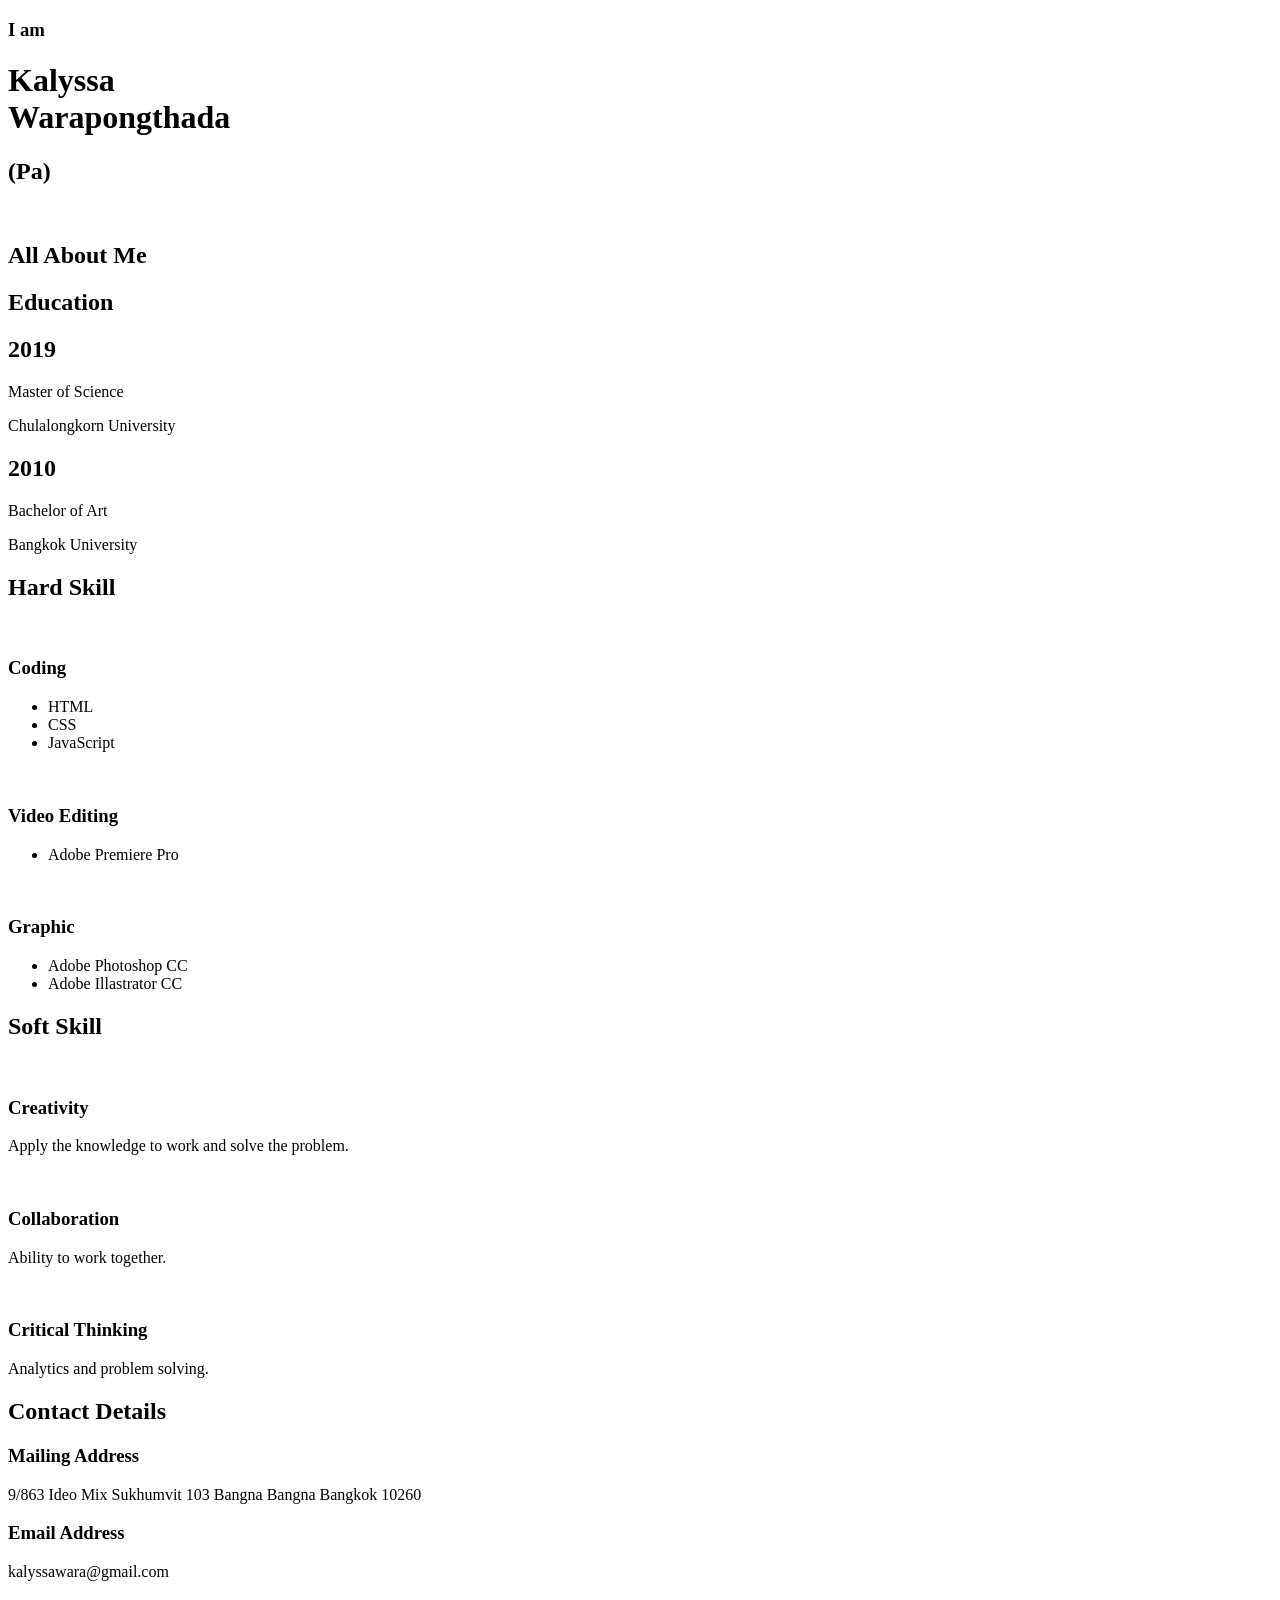
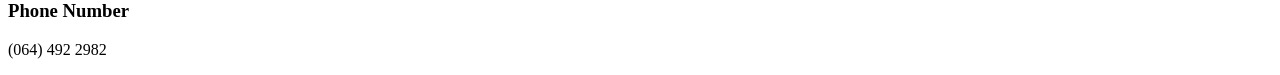
==== index.html @ 8b1b02b5 "Rename resume.html to index.html" ====
<!DOCTYPE html>
<html lang="en">
<head>
    <meta charset="UTF-8">
    <meta name="viewport" content="width=device-width, initial-scale=1.0">
    <meta http-equiv="X-UA-Compatible" content="ie=edge">
    <title>Resume Website</title>

    <link rel="stylesheet" type="text/css" href="style.css">
    <link rel="stylesheet" href="./Font/font.css" type="text/css">

</head>
<body>
    <div class="toggle"></div>

    <!-- header -->
    <header>
        <div class="container">
            <div class="content-heading">
                <div class="content-heading-grid">
                    <div class="content-heading-item">
                        <h3>I am</h2>
                        <h1>Kalyssa <br>Warapongthada</h1>
                        <h2>(Pa)</h2>
                    </div>
    
                    <div>
                        <img class="picture" src="https://www.img.in.th/images/b4b92b37348fc607bd8dce85560c5ee1.jpg" alt="">
                    </div>
                </div>
            </div>
        </div>
    </header>

    <!-- Education -->
    <section class="content-education">
        <div class="container">
            <div class="content-education">
                <div class="content-education-grid">
                    <div class="content-education-item">
                        <h1>All About Me</h1>
                    </div>

                    <div class="content-education-item">
                        <h2>Education</h2>
                    </div>

                    <div class="content-education-item">
                        <h2>2019</h2>
                    </div>

                    <div class="content-education-item">
                        <p>Master of Science</p>
                        <p>Chulalongkorn University</p>
                    </div>

                    <div class="content-education-item">
                        <h2>2010</h2>
                    </div>

                    <div class="content-education-item">
                        <p>Bachelor of Art</p>
                        <p>Bangkok University</p>
                    </div>
                </div>

            </div>

    <!-- Hard Skill -->
            <div class="content-hardskill">
                <div class="content-hardskill-grid">
                    <div class="content-hardskill-item">
                        <h2>Hard Skill</h2>
                    </div>

                    <div class="content-hardskill-item">
                        <img src="./Images/3.png" alt="">
                    </div>

                    <div class="content-hardskill-item">
                        <h3>Coding</h3>
                        <ul>
                            <li>HTML</li>
                            <li>CSS</li>
                            <li>JavaScript</li>
                        </ul>
                    </div>

                    <div class="content-hardskill-item">
                        <img src="./Images/4.png" alt="">
                    </div>

                    <div class="content-hardskill-item">
                        <h3>Video Editing</h3>
                        <ul>
                            <li>Adobe Premiere Pro</li>
                        </ul>
                    </div>

                    <div class="content-hardskill-item">
                        <img src="./Images/5.png" alt="">
                    </div>

                    <div class="content-hardskill-item">
                        <h3>Graphic</h3>
                        <ul>
                            <li>Adobe Photoshop CC</li>
                            <li>Adobe Illastrator CC</li>
                        </ul>
                    </div>

                </div>
            </div>

    <!-- Soft Skill -->
    <div class="content-softskill">
        <div class="content-softskill-grid">
            <div class="content-softskill-item">
                <h2>Soft Skill</h2>
            </div>

            <div class="content-softskill-item">
                <img src="https://www.img.in.th/images/4831a035bb78be088d64ba600e0c69d6.png" alt="">
            </div>

            <div class="content-softskill-item">
                <h3>Creativity</h3>
                <p>Apply the knowledge to work and solve the problem.</p>
            </div>

            <div class="content-softskill-item">
                <img src="https://www.img.in.th/images/40efcc9bf440115b2c722afb13b62183.png" alt="">
            </div>

            <div class="content-softskill-item">
                <h3>Collaboration</h3>
                <p>Ability to work together.</p>
            </div>

            <div class="content-softskill-item">
                <img src="https://www.img.in.th/images/69b832d3181f841fa138e5ed305e334e.png" alt="">
            </div>

            <div class="content-softskill-item">
                <h3>Critical Thinking</h3>
                <p>Analytics and problem solving.</p>
            </div>

        </div>
     
    <!-- Contact -->
        <div class="content-contact">
            <h2>Contact Details</h3>
            <h3>Mailing Address</h3>
            <p>9/863 Ideo Mix Sukhumvit 103 Bangna Bangna Bangkok 10260</p>
            <h3>Email Address</h3>
            <p>kalyssawara@gmail.com</p>
            <h3>Phone Number</h3>
            <p>(064) 492 2982</p>
        </div>
        </div> 
    </section>


    <script src="https://code.jquery.com/jquery-3.4.1.js"></script> 
    <script type="text/javascript" src="//code.jquery.com/jquery-latest.min.js"></script>
    <script type="text/javascript">
        $(document).ready(function() {
            $('.toggle').click(function() {
                $('.toggle').toggleClass('active')
                $('body').toggleClass('night')
            })
        })

        


    </script>

    
</body>
</html>
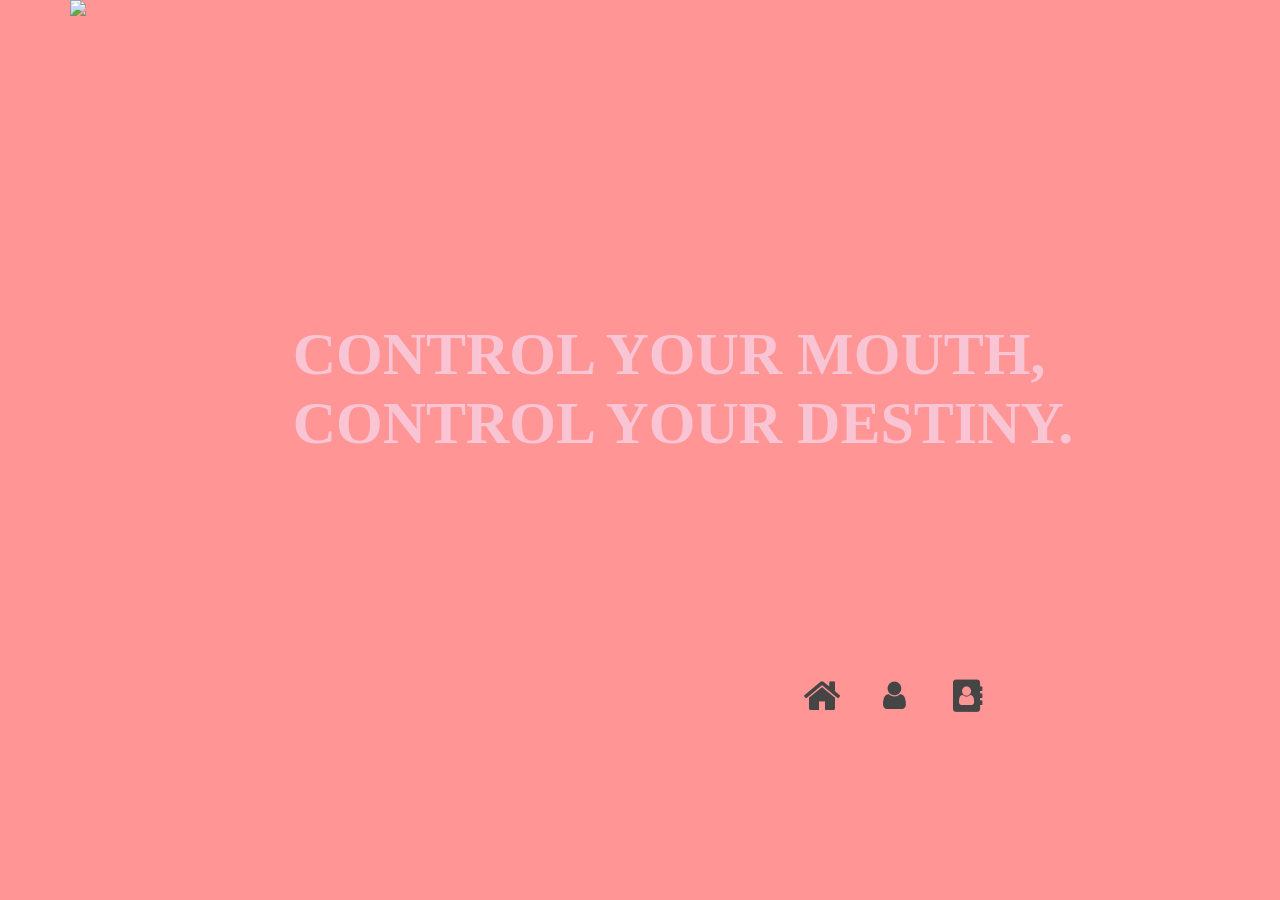
==== commit c89c931b: "Add files via upload" ====
--- a/index.html
+++ b/index.html
@@ -1,182 +1,177 @@
 <!DOCTYPE html>
 <html lang="en">
+
 <head>
     <meta charset="UTF-8">
     <meta name="viewport" content="width=device-width, initial-scale=1.0">
     <meta http-equiv="X-UA-Compatible" content="ie=edge">
-    <title>Resume Website</title>
+    <title>Index</title>
 
-    <link rel="stylesheet" type="text/css" href="style.css">
+    <link rel="stylesheet" href="https://stackpath.bootstrapcdn.com/font-awesome/4.7.0/css/font-awesome.min.css">
     <link rel="stylesheet" href="./Font/font.css" type="text/css">
 
+    <style>
+        * {
+            margin: 0;
+            padding: 0;
+        }
+
+        body {
+            background-color: #ff9595;
+        }
+
+        img {
+            width: 550px;
+            height: auto;
+            margin-left: 70px;
+        }
+
+        h1 {
+            font-size: 60px;
+            font-family: Cooper Hewitt;
+            color: #f9c4d4;
+            margin-top: 320px;
+        }
+
+        .container {
+            width: 100%;
+            height: auto;
+        }
+
+        .home-grid {
+            display: grid;
+            grid-template-columns: repeat(2, auto);
+        }
+
+        .icon1 a {
+            position: absolute;
+            top: 195px;
+            left: 490px;
+            font-size: 2.5rem;
+            padding: 20px;
+            color: #454545;
+        }
+
+        .icon2 a {
+            position: absolute;
+            top: 200px;
+            left: 570px;
+            font-size: 2rem;
+            padding: 20px;
+            color: #454545;
+        }
+
+        .icon3 a {
+            position: absolute;
+            top: 200px;
+            left: 640px;
+            font-size: 2rem;
+            padding: 20px;
+            color: #454545;
+        }
+
+        .fa:hover {
+            color: #fff;
+        }
+
+        /* Tooltip Home */
+        .icon1 {
+            position: absolute;
+            display: inline-block;
+        }
+
+        .icon1 .tooltiptext1 {
+            visibility: hidden;
+            width: 120px;
+            background-color: #7cd6dc;
+            font-family: Cooper Hewitt;
+            letter-spacing: 2px;
+            color: #fff;
+            text-align: center;
+            border-radius: 6px;
+            padding: 5px 0;
+            position: absolute;
+        }
+
+        .icon1:hover .tooltiptext1 {
+            visibility: visible;
+        }
+
+        /* Tooltip Profile */
+        .icon2 {
+            position: absolute;
+            display: inline-block;
+        }
+
+        .icon2 .tooltiptext2 {
+            visibility: hidden;
+            width: 120px;
+            background-color: #7cd6dc;
+            font-family: Cooper Hewitt;
+            letter-spacing: 2px;
+            color: #fff;
+            text-align: center;
+            border-radius: 6px;
+            padding: 5px 0;
+            position: absolute;
+        }
+
+        .icon2:hover .tooltiptext2 {
+            visibility: visible;
+        }
+
+        /* Tooltip Friends */
+        .icon3 {
+            position: absolute;
+            display: inline-block;
+        }
+
+        .icon3 .tooltiptext3 {
+            visibility: hidden;
+            width: 120px;
+            background-color: #7cd6dc;
+            font-family: Cooper Hewitt;
+            letter-spacing: 2px;
+            color: #fff;
+            text-align: center;
+            border-radius: 6px;
+            padding: 5px 0;
+            position: absolute;
+        }
+
+        .icon3:hover .tooltiptext3 {
+            visibility: visible;
+        }
+    </style>
 </head>
+
 <body>
-    <div class="toggle"></div>
 
-    <!-- header -->
-    <header>
-        <div class="container">
-            <div class="content-heading">
-                <div class="content-heading-grid">
-                    <div class="content-heading-item">
-                        <h3>I am</h2>
-                        <h1>Kalyssa <br>Warapongthada</h1>
-                        <h2>(Pa)</h2>
-                    </div>
-    
-                    <div>
-                        <img class="picture" src="https://www.img.in.th/images/b4b92b37348fc607bd8dce85560c5ee1.jpg" alt="">
-                    </div>
-                </div>
+    <div class="container">
+        <div class="home-grid">
+            <div class="home-item">
+                <img src="Images/cover.png">
+            </div>
+
+            <div class="home-item">
+                <h1>CONTROL YOUR MOUTH,<br>
+                    CONTROL YOUR DESTINY.</h1>
+                <span class="icon1"><a href="./index.html"><i class="fa fa-home" aria-hidden="true"></i></a>
+                    <span class="tooltiptext1">Home</span>
+                </span>
+                <span class="icon2"><a href="./profile.html"><i class="fa fa-user" aria-hidden="true"></i></a>
+                    <span class="tooltiptext2">Profile</span>
+                </span>
+                <span class="icon3"><a href="friends.html"><i class="fa fa-address-book" aria-hidden="true"></i></a>
+                    <span class="tooltiptext3">Friends</span>
+                </span>
             </div>
         </div>
-    </header>
-
-    <!-- Education -->
-    <section class="content-education">
-        <div class="container">
-            <div class="content-education">
-                <div class="content-education-grid">
-                    <div class="content-education-item">
-                        <h1>All About Me</h1>
-                    </div>
-
-                    <div class="content-education-item">
-                        <h2>Education</h2>
-                    </div>
-
-                    <div class="content-education-item">
-                        <h2>2019</h2>
-                    </div>
-
-                    <div class="content-education-item">
-                        <p>Master of Science</p>
-                        <p>Chulalongkorn University</p>
-                    </div>
-
-                    <div class="content-education-item">
-                        <h2>2010</h2>
-                    </div>
-
-                    <div class="content-education-item">
-                        <p>Bachelor of Art</p>
-                        <p>Bangkok University</p>
-                    </div>
-                </div>
-
-            </div>
-
-    <!-- Hard Skill -->
-            <div class="content-hardskill">
-                <div class="content-hardskill-grid">
-                    <div class="content-hardskill-item">
-                        <h2>Hard Skill</h2>
-                    </div>
-
-                    <div class="content-hardskill-item">
-                        <img src="./Images/3.png" alt="">
-                    </div>
-
-                    <div class="content-hardskill-item">
-                        <h3>Coding</h3>
-                        <ul>
-                            <li>HTML</li>
-                            <li>CSS</li>
-                            <li>JavaScript</li>
-                        </ul>
-                    </div>
-
-                    <div class="content-hardskill-item">
-                        <img src="./Images/4.png" alt="">
-                    </div>
-
-                    <div class="content-hardskill-item">
-                        <h3>Video Editing</h3>
-                        <ul>
-                            <li>Adobe Premiere Pro</li>
-                        </ul>
-                    </div>
-
-                    <div class="content-hardskill-item">
-                        <img src="./Images/5.png" alt="">
-                    </div>
-
-                    <div class="content-hardskill-item">
-                        <h3>Graphic</h3>
-                        <ul>
-                            <li>Adobe Photoshop CC</li>
-                            <li>Adobe Illastrator CC</li>
-                        </ul>
-                    </div>
-
-                </div>
-            </div>
-
-    <!-- Soft Skill -->
-    <div class="content-softskill">
-        <div class="content-softskill-grid">
-            <div class="content-softskill-item">
-                <h2>Soft Skill</h2>
-            </div>
-
-            <div class="content-softskill-item">
-                <img src="https://www.img.in.th/images/4831a035bb78be088d64ba600e0c69d6.png" alt="">
-            </div>
-
-            <div class="content-softskill-item">
-                <h3>Creativity</h3>
-                <p>Apply the knowledge to work and solve the problem.</p>
-            </div>
-
-            <div class="content-softskill-item">
-                <img src="https://www.img.in.th/images/40efcc9bf440115b2c722afb13b62183.png" alt="">
-            </div>
-
-            <div class="content-softskill-item">
-                <h3>Collaboration</h3>
-                <p>Ability to work together.</p>
-            </div>
-
-            <div class="content-softskill-item">
-                <img src="https://www.img.in.th/images/69b832d3181f841fa138e5ed305e334e.png" alt="">
-            </div>
-
-            <div class="content-softskill-item">
-                <h3>Critical Thinking</h3>
-                <p>Analytics and problem solving.</p>
-            </div>
-
-        </div>
-     
-    <!-- Contact -->
-        <div class="content-contact">
-            <h2>Contact Details</h3>
-            <h3>Mailing Address</h3>
-            <p>9/863 Ideo Mix Sukhumvit 103 Bangna Bangna Bangkok 10260</p>
-            <h3>Email Address</h3>
-            <p>kalyssawara@gmail.com</p>
-            <h3>Phone Number</h3>
-            <p>(064) 492 2982</p>
-        </div>
-        </div> 
-    </section>
 
 
-    <script src="https://code.jquery.com/jquery-3.4.1.js"></script> 
-    <script type="text/javascript" src="//code.jquery.com/jquery-latest.min.js"></script>
-    <script type="text/javascript">
-        $(document).ready(function() {
-            $('.toggle').click(function() {
-                $('.toggle').toggleClass('active')
-                $('body').toggleClass('night')
-            })
-        })
-
-        
+    </div>
 
 
-    </script>
+</body>
 
-    
-</body>
-</html>
+</html>
